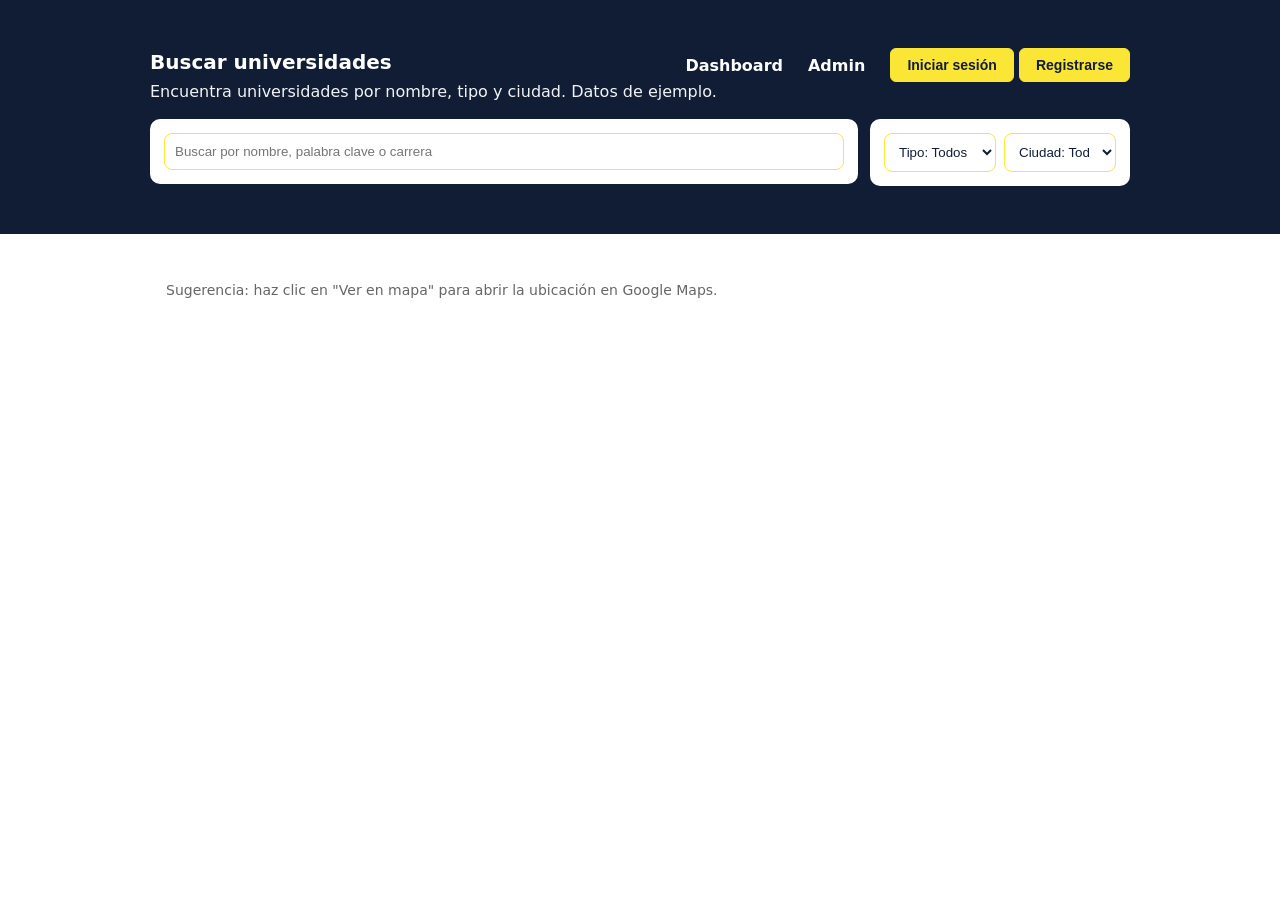
==== index.html @ 1b69e0f7 "Add files via upload" ====
﻿<!doctype html>
<html lang="es">
<head>
  <meta charset="utf-8" />
  <meta name="viewport" content="width=device-width, initial-scale=1" />
  <title>Buscar Universidades en Colombia</title>
  <link rel="stylesheet" href="styles.css">
</head>
<body>
  <header>
    <div class="container">
      <div class="header-top">
        <h1>Buscar universidades</h1>
        <div class="auth-section">
          <a id="dashboard-btn" href="dashboard.html" style="color:white;text-decoration:none;margin-right:15px;font-weight:600;" title="Ver dashboard">Dashboard</a>
          <a id="admin-btn" href="admin.html" style="color:white;text-decoration:none;margin-right:15px;font-weight:600;" title="Ver panel de administrador">Admin</a>
          <div id="user-info" style="display:none;">
            <span id="user-name"></span>
            <button id="logout-btn" class="btn-secondary">Cerrar sesión</button>
          </div>
          <div id="auth-buttons">
            <button type="button" id="open-login-btn" class="btn-secondary">Iniciar sesión</button>
            <button type="button" id="signup-btn" class="btn-secondary">Registrarse</button>
          </div>
        </div>
      </div>
      <p class="lead">Encuentra universidades por nombre, tipo y ciudad. Datos de ejemplo.</p>
      <div class="search-area">
        <div>
          <div class="card">
            <input id="search" type="search" placeholder="Buscar por nombre, palabra clave o carrera" aria-label="Buscar universidades" />
          </div>
        </div>
        <div>
          <div class="card">
            <div class="filters">
              <select id="filterType" aria-label="Filtrar por tipo">
                <option value="">Tipo: Todos</option>
                <option value="Publica">Pública</option>
                <option value="Privada">Privada</option>
              </select>
              <select id="filterCity" aria-label="Filtrar por ciudad">
                <option value="">Ciudad: Todas</option>
              </select>
            </div>
          </div>
        </div>
      </div>
    </div>
  </header>

  <main class="container">
    <section id="results" class="results"></section>
  </main>

  <div id="auth-modal" class="modal">
    <div class="modal-content">
      <span class="close">&times;</span>
      <h2 id="modal-title">Iniciar sesión</h2>
      <form id="login-form">
        <div id="name-field" class="form-group" style="display:none;">
          <label for="name">Nombre:</label>
          <input type="text" id="name" name="name">
        </div>
        <div id="lastname-field" class="form-group" style="display:none;">
          <label for="lastname">Apellido:</label>
          <input type="text" id="lastname" name="lastname">
        </div>
        <div class="form-group">
          <label for="loginEmail">Correo electrónico:</label>
          <input type="email" id="loginEmail" name="email" placeholder="ejemplo@correo.com" required>
        </div>
        <div class="form-group">
          <label for="loginPassword">contraseña:</label>
          <input type="password" id="loginPassword" name="password" required>
        </div>
        <button type="submit" class="btn-primary">Iniciar sesión</button>
      </form>
      <p id="auth-message"></p>
    </div>
  </div>

  <footer>
    <div class="container">Sugerencia: haz clic en "Ver en mapa" para abrir la ubicación en Google Maps.</div>
  </footer>

  <script src="app.js" defer></script>
</body>
</html>
---- styles.css ----
﻿:root{--accent:#fbe635;--muted:#666;--card:#fff;--bg:#ffffff}
body{font-family:Inter,system-ui,Segoe UI,Arial,sans-serif;margin:0;background:var(--bg);color:#111d35}
.container{max-width:980px;margin:20px auto;padding:0 16px}
.header-top{display:flex;justify-content:space-between;align-items:center}
header{background:#111d35;color:white;padding:28px 18px}
h1{margin:0 0 6px;font-size:20px}
p.lead{margin:0;color:rgba(255,255,255,0.95)}
.auth-section{display:flex;align-items:center;gap:10px}
.btn-secondary{background:#fbe635;color:#111d35;border:1px solid #fbe635;padding:8px 16px;border-radius:6px;cursor:pointer;font-size:14px;font-weight:600}
.btn-secondary:hover{background:#ffeb3b;opacity:0.9}
.btn-primary{background:var(--accent);color:#111d35;border:none;padding:10px 20px;border-radius:6px;cursor:pointer;font-size:14px;font-weight:600}
.btn-primary:hover{background:#ffeb3b}
.search-area{display:grid;grid-template-columns:1fr 260px;gap:12px;margin-top:18px}
.card{background:var(--card);border-radius:10px;padding:14px}
input[type="search"],select{width:100%;padding:10px;border:1px solid #fbe635;border-radius:8px;background:white;color:#111d35}
.filters{display:flex;gap:8px}
.results{margin-top:18px;display:grid;grid-template-columns:repeat(auto-fill,minmax(280px,1fr));gap:12px}
.uni-card{padding:12px;border-radius:8px;background:white}
.uni-card h3{margin:0 0 6px;font-size:16px}
.meta{color:#666;font-size:13px;margin-bottom:8px}
.chips{display:flex;flex-wrap:wrap;gap:6px;margin:6px 0}
.chip{background:#111d35;color:#fbe635;padding:6px 8px;border-radius:999px;font-size:12px;border:1px solid #fbe635}
.reviews{display:none;margin-top:8px;padding-top:8px;border-top:1px dashed #fbe635}
.reviews.show{display:block}
.load-more{margin-top:6px;cursor:pointer;}
.review{margin-bottom:8px;padding:8px;background:#f9f9f9;border-radius:6px;border:1px solid #ddd}
.rating{color:#b8860b;font-weight:600;margin-left:6px}
.careers-section{margin:12px 0}
.careers-title{margin:8px 0 4px;font-size:14px;font-weight:600;color:#333}
.careers-list{display:grid;grid-template-columns:repeat(auto-fit,minmax(180px,1fr));gap:8px}
.career-chip{background:#111d35;border:2px solid #fbe635;border-radius:6px;padding:8px 10px;font-size:13px}
.career-chip strong{color:#fbe635;display:block;margin-bottom:3px}
.career-chip .price{color:#28a745;font-weight:600;display:block;font-size:12px}
.actions{display:flex;gap:8px}
a.btn{display:inline-block;padding:8px 10px;border-radius:8px;text-decoration:none;font-size:13px}
button.btn{padding:8px 10px;border-radius:8px;font-size:13px;border:none}
a.view{background:#fbe635;color:#111d35;font-weight:600}
a.info{background:white;color:#111d35;border:2px solid #fbe635;font-weight:600}
button.btn.expand-careers{background:white;color:#111d35;border:2px solid #fbe635;font-weight:600;cursor:pointer}
button.btn.expand-careers:hover{background:#fbe635;color:#111d35}
footer{max-width:980px;margin:28px auto 40px;padding:0 16px;color:#666;font-size:14px}
@media(max-width:700px){.search-area{grid-template-columns:1fr;}.filters{flex-direction:column}}

/* Modal styles */
.modal{display:none;position:fixed;z-index:1;left:0;top:0;width:100%;height:100%;overflow:auto;background-color:rgba(17,29,53,0.6)}
.modal-content{background-color:white;margin:15% auto;padding:20px;border:2px solid #111d35;width:90%;max-width:400px;border-radius:10px;box-shadow:0 4px 8px rgba(17,29,53,0.1)}
.close{color:#111d35;float:right;font-size:28px;font-weight:bold;cursor:pointer}
.close:hover,.close:focus{color:#fbe635}
.form-group{margin-bottom:15px}
.form-group label{display:block;margin-bottom:5px;font-weight:600;color:#111d35}
.form-group input{width:100%;padding:10px;border:2px solid #111d35;border-radius:4px;box-sizing:border-box;background:white;color:#111d35}
#auth-message{margin-top:15px;text-align:center;color:#111d35;font-weight:600}
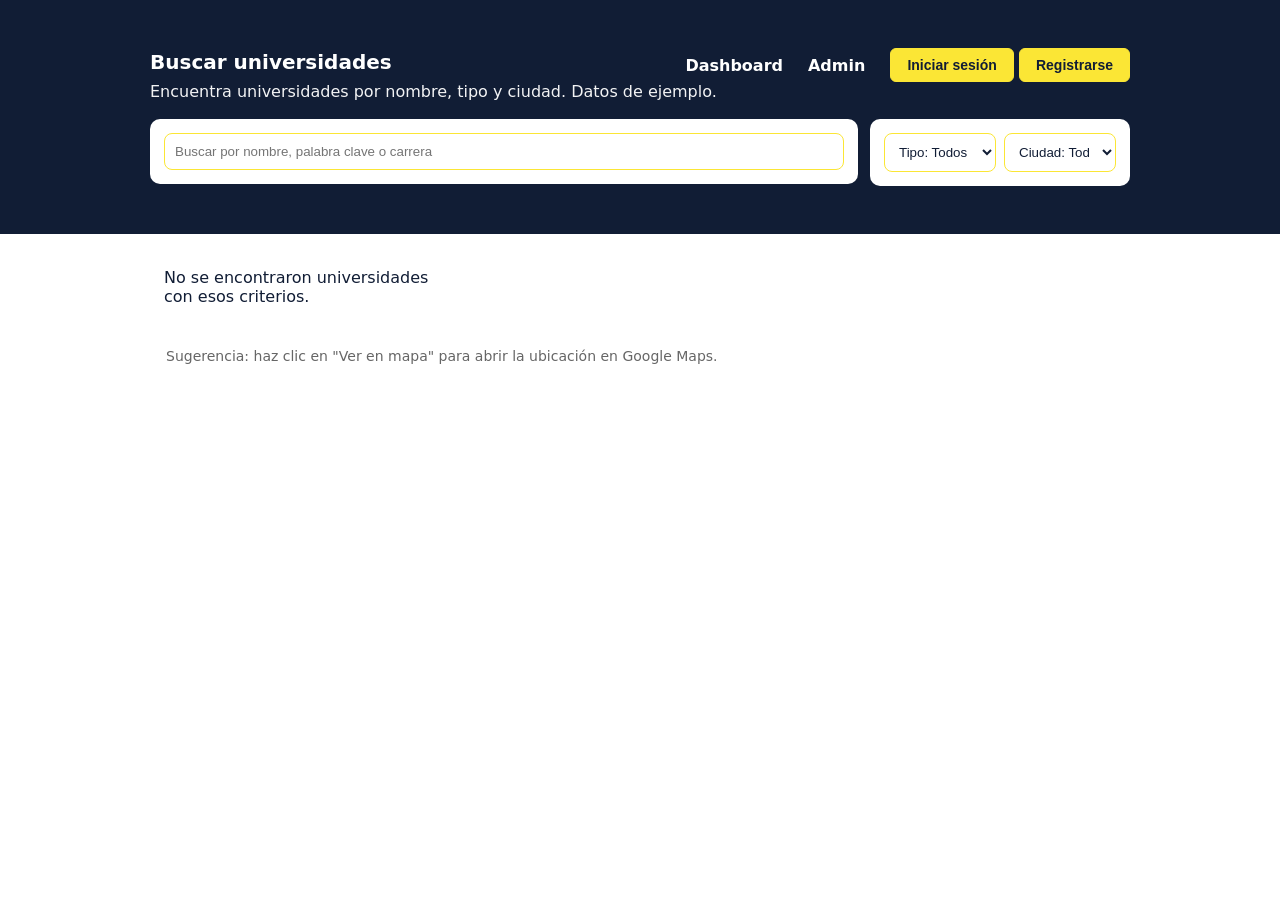
==== commit 4eb0e1b0: "Add files via upload" ====
--- a/index.html
+++ b/index.html
@@ -84,7 +84,7 @@
     <div class="container">Sugerencia: haz clic en "Ver en mapa" para abrir la ubicación en Google Maps.</div>
   </footer>
 
-  <script src="app.js" defer></script>
+  <script src="app.js?v=20260316" defer></script>
 </body>
 </html>
 
